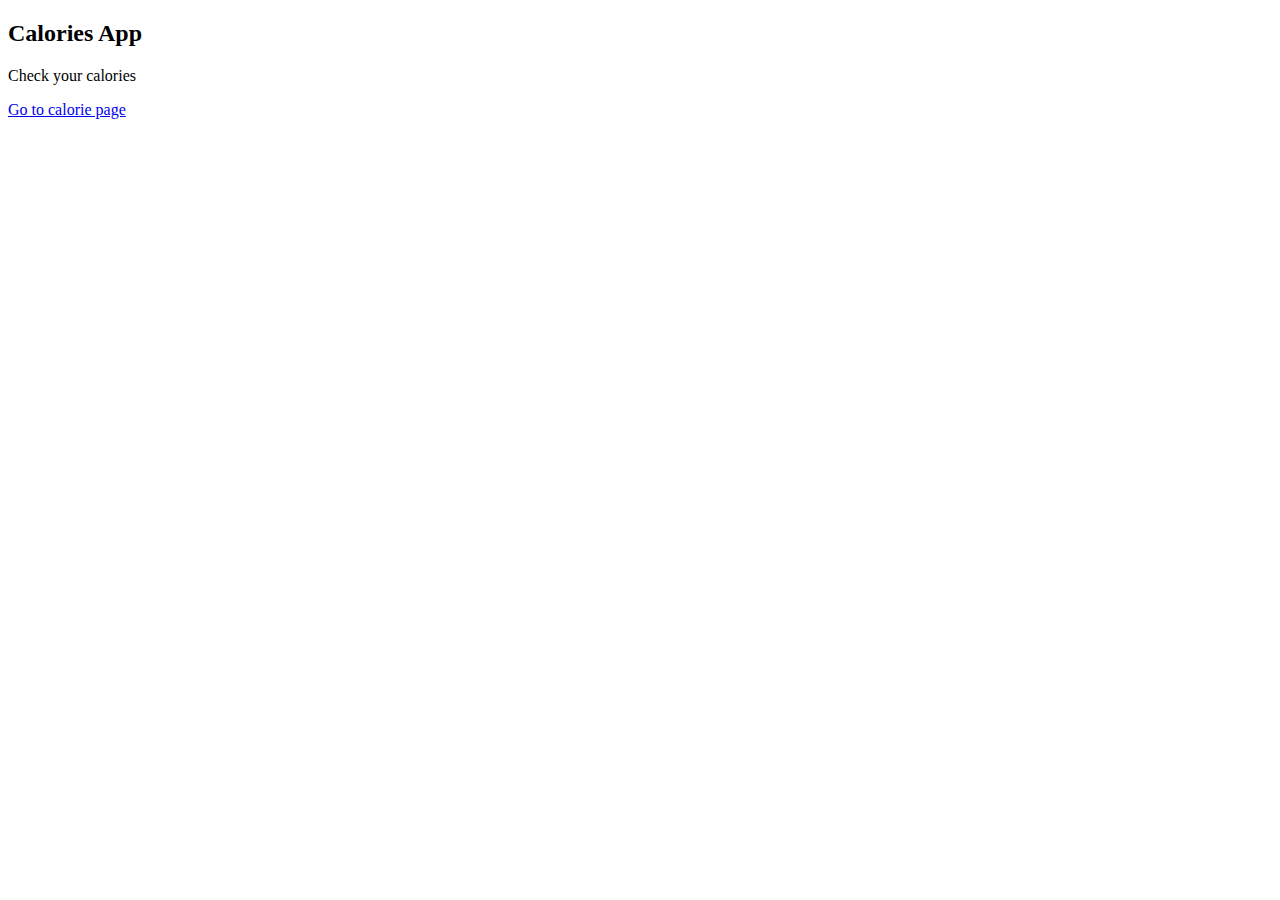
==== templates/index.html @ 95d0ca46 "Implement frontend homepage" ====
<!DOCTYPE html>
<html lang="en">
<head>
    <meta charset="UTF-8">
    <title>Title</title>
</head>
<body>
    <h2>Calories App</h2>
    <p>Check your calories</p>
    <a href={{url_for("calories_form_page")}}>Go to calorie page</a>
</body>
</html>
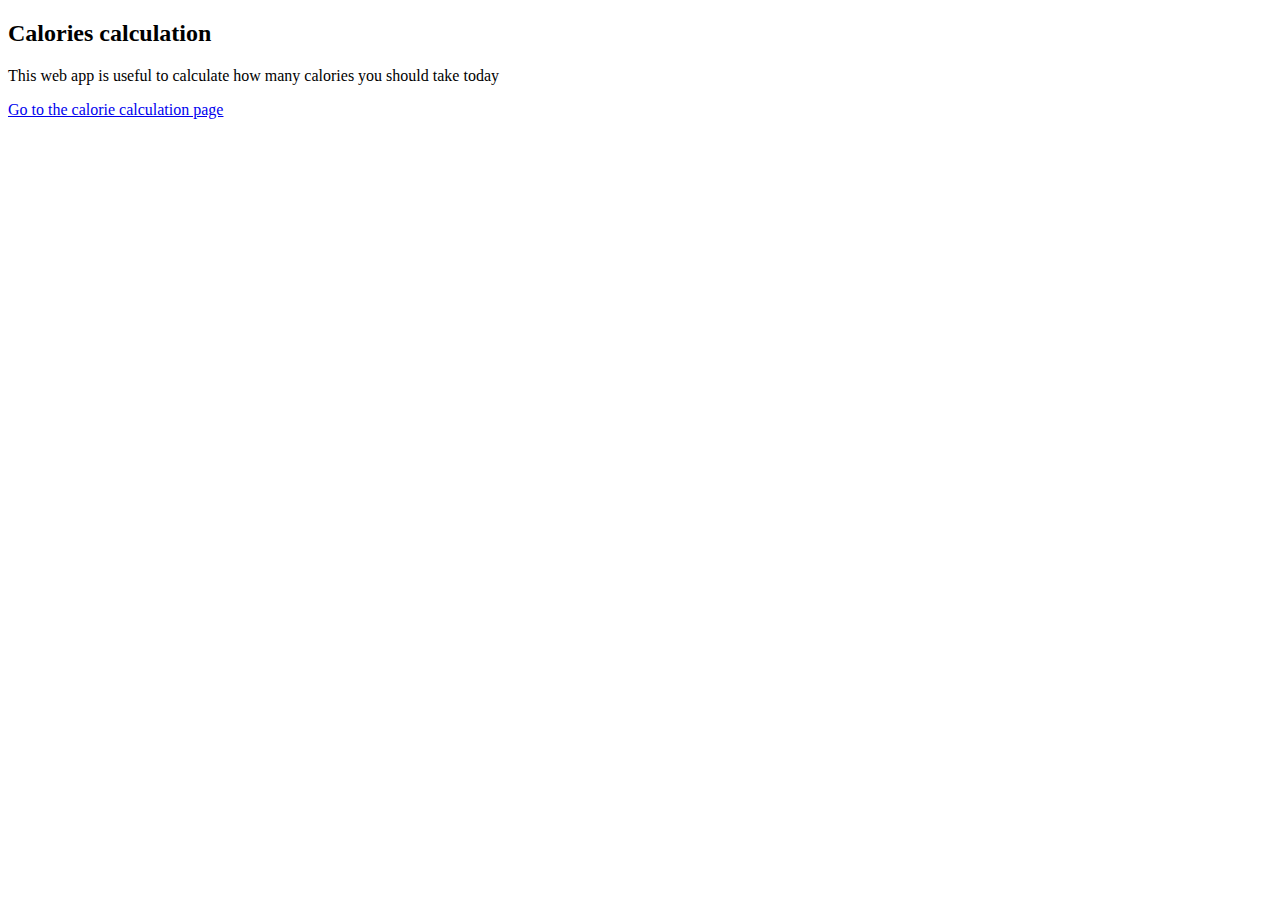
==== commit 718ec9a4: "Implement css" ====
--- a/templates/index.html
+++ b/templates/index.html
@@ -5,8 +5,8 @@
     <title>Title</title>
 </head>
 <body>
-    <h2>Calories App</h2>
-    <p>Check your calories</p>
-    <a href={{url_for("calories_form_page")}}>Go to calorie page</a>
+    <h2>Calories calculation</h2>
+    <p>This web app is useful to calculate how many calories you should take today</p>
+    <a href={{url_for("calories_form_page")}}>Go to the calorie calculation page</a>
 </body>
 </html>